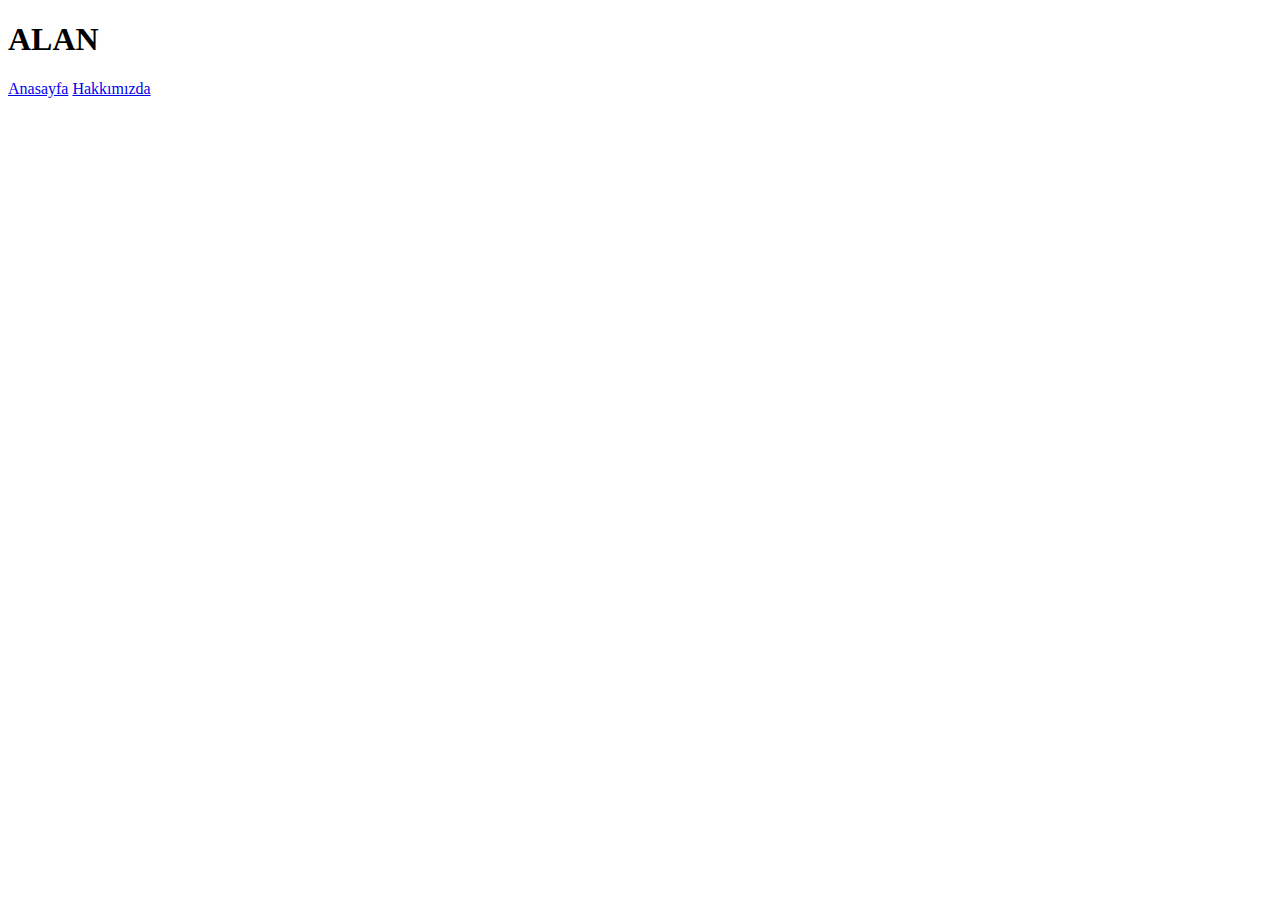
==== notlu/about.html @ d302fb21 "Add files via upload" ====
<!DOCTYPE html>
<html lang="en">
<head>
    <meta charset="UTF-8">
    <meta name="viewport" content="width=device-width, initial-scale=1.0">
    <title>Hakkımızda</title>
</head>
<body>
    <div class="bas">
        <h1>ALAN</h1>
        <div>
            <a href="index.html">Anasayfa</a>
            <a href="about.html">Hakkımızda</a>
        </div>
    </div>
</body>
</html>
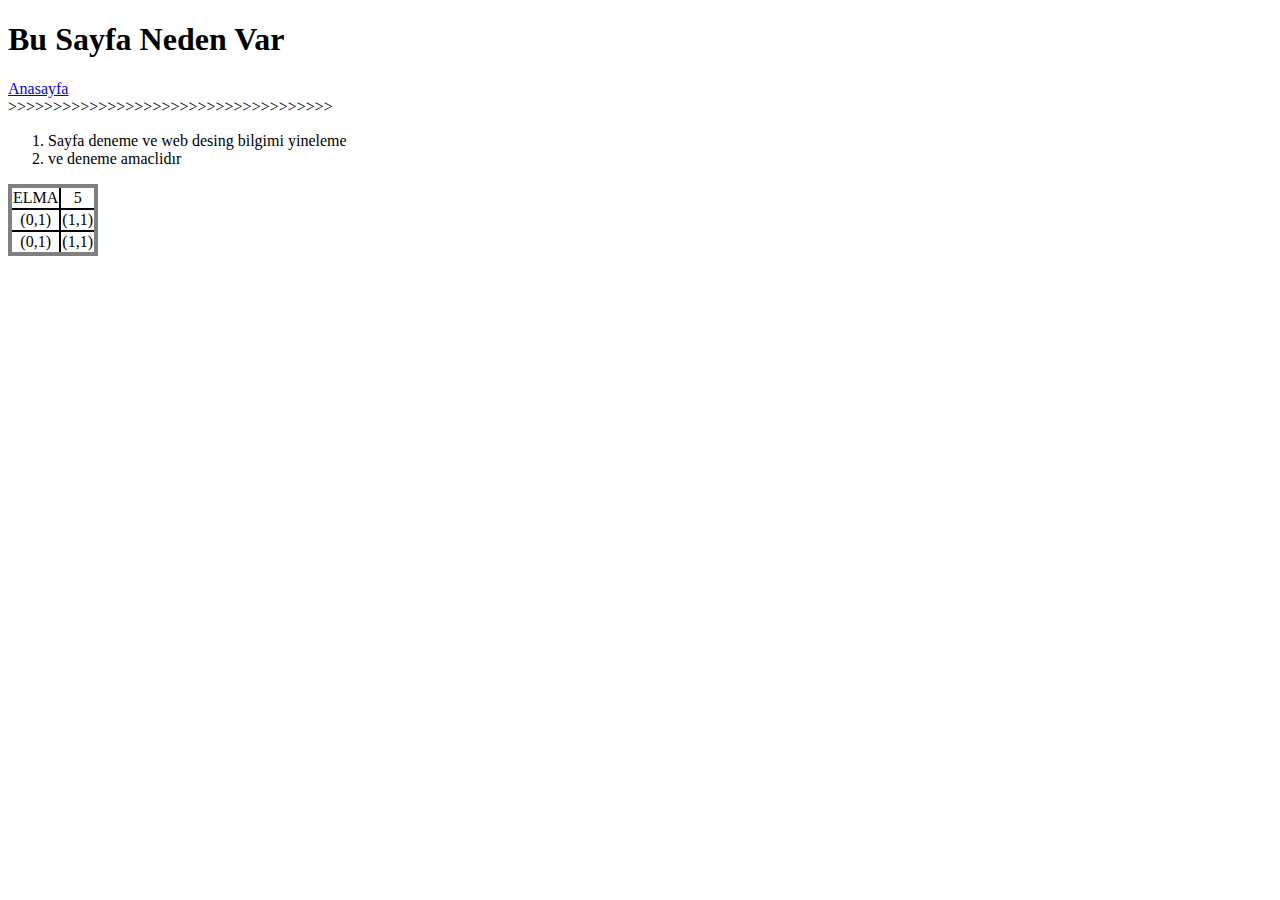
==== commit 6583b9d0: "Update about.html" ====
--- a/notlu/about.html
+++ b/notlu/about.html
@@ -7,11 +7,25 @@
 </head>
 <body>
     <div class="bas">
-        <h1>ALAN</h1>
+        <h1>Bu Sayfa Neden Var</h1>
         <div>
             <a href="index.html">Anasayfa</a>
-            <a href="about.html">Hakkımızda</a>
-        </div>
+        </div> >>>>>>>>>>>>>>>>>>>>>>>>>>>>>>>>>>>><ol><li>Sayfa deneme ve web desing bilgimi yineleme </li>
+     <li> ve deneme amaclidır </li</ol>
     </div>
+    <table style="text-align: center; border: 4px solid gray ; border-collapse: collapse;">
+        <tr>
+          <td style="border: 2px solid black;">ELMA</td>
+          <td style="border: 2px solid black;">5</td>
+        </tr>
+        <tr>
+          <td style="border: 2px solid black;">(0,1)</td>
+          <td style="border: 2px solid black;">(1,1)</td>
+        </tr>  <tr>
+          <td style="border: 2px solid black;">(0,1)</td>
+          <td style="border: 2px solid black;">(1,1)</td>
+        </tr>
+      </table>
+   
 </body>
 </html>